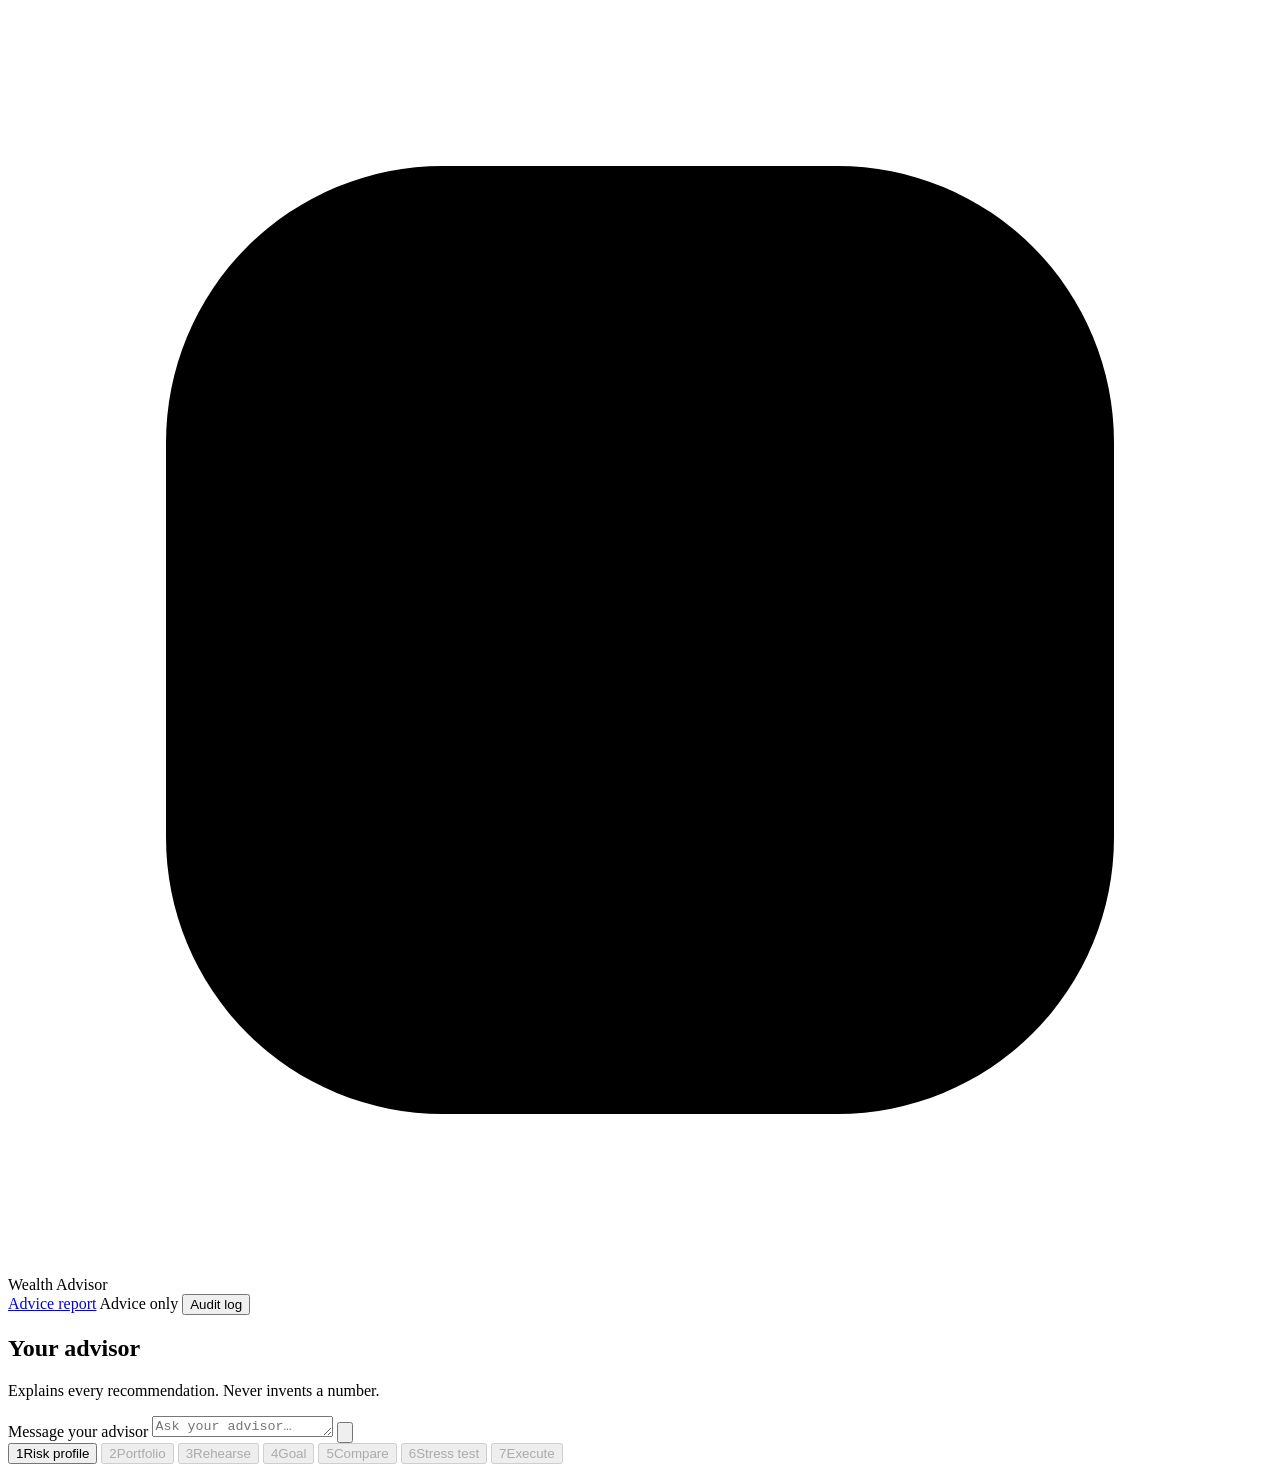
==== src/wealth_advisor/ui/static/index.html @ 315a6858 "Crash Rehearsal UI: full-screen replay of 2008 with the client's own portfolio, sell/buy-more, revea" ====
<!doctype html>
<html lang="en">
<head>
  <meta charset="utf-8">
  <meta name="viewport" content="width=device-width, initial-scale=1">
  <title>Wealth Advisor</title>
  <link rel="preconnect" href="https://fonts.googleapis.com">
  <link rel="preconnect" href="https://fonts.gstatic.com" crossorigin>
  <link href="https://fonts.googleapis.com/css2?family=Newsreader:ital,opsz,wght@0,6..72,400;0,6..72,500;1,6..72,400&family=Schibsted+Grotesk:wght@400;500;600;700&family=IBM+Plex+Mono:wght@400;600&family=Mrs+Saint+Delafield&display=swap" rel="stylesheet">
  <link rel="stylesheet" href="/static/styles.css">
  <link rel="icon" href="data:image/svg+xml,<svg xmlns='http://www.w3.org/2000/svg' viewBox='0 0 32 32'><rect x='4' y='4' width='24' height='24' rx='7' fill='%2317695A'/><path d='M10 20l5-5 3 3 5-6' stroke='white' stroke-width='2.5' fill='none' stroke-linecap='round' stroke-linejoin='round'/></svg>">
</head>
<body>
  <header class="topbar">
    <div class="brand">
      <svg viewBox="0 0 32 32" aria-hidden="true"><rect x="4" y="4" width="24" height="24" rx="7"/><path d="M10 20l5-5 3 3 5-6"/></svg>
      <span>Wealth Advisor</span>
    </div>
    <div class="topbar-meta">
      <a class="report-link" id="reportLink" href="/report" target="_blank" rel="noopener" aria-disabled="true">Advice report</a>
      <span class="tier" title="Permission tier: the advisor can explain and recommend, but cannot place orders.">Advice only</span>
      <button class="audit-pill" id="auditPill" type="button" aria-haspopup="dialog">
        <span class="dot" aria-hidden="true"></span><span id="auditText">Audit log</span>
      </button>
    </div>
  </header>

  <main class="workspace">
    <section class="advisor" aria-label="Conversation with your advisor">
      <div class="advisor-head">
        <h2>Your advisor</h2>
        <p>Explains every recommendation. Never invents a number.</p>
      </div>
      <ol class="thread" id="thread" aria-live="polite"></ol>
      <form class="composer" id="composer">
        <label class="sr-only" for="chatInput">Message your advisor</label>
        <textarea id="chatInput" rows="1" placeholder="Ask your advisor…"></textarea>
        <button type="submit" class="send" aria-label="Send message">
          <svg viewBox="0 0 24 24" aria-hidden="true"><path d="M4 12h14M13 6l6 6-6 6"/></svg>
        </button>
      </form>
    </section>

    <section class="file" aria-label="Client file">
      <nav class="steps" id="steps" aria-label="Advice steps">
        <button data-step="profile" class="active"><span class="n">1</span>Risk profile</button>
        <button data-step="portfolio" disabled><span class="n">2</span>Portfolio</button>
        <button data-step="rehearse" disabled><span class="n">3</span>Rehearse</button>
        <button data-step="goal" disabled><span class="n">4</span>Goal</button>
        <button data-step="compare" disabled><span class="n">5</span>Compare</button>
        <button data-step="stress" disabled><span class="n">6</span>Stress test</button>
        <button data-step="execute" disabled><span class="n">7</span>Execute</button>
      </nav>
      <div class="panel" id="panel"></div>
    </section>
  </main>

  <div class="popover" id="popover" role="dialog" aria-label="Where this number comes from" hidden></div>

  <aside class="drawer" id="drawer" role="dialog" aria-label="Audit log" aria-modal="true" hidden>
    <div class="drawer-head">
      <div>
        <h2>Audit log</h2>
        <p id="drawerStatus"></p>
      </div>
      <button class="icon-btn" id="drawerClose" aria-label="Close audit log">
        <svg viewBox="0 0 24 24" aria-hidden="true"><path d="M6 6l12 12M18 6L6 18"/></svg>
      </button>
    </div>
    <div class="anchors" id="anchors"></div>
    <ol class="chain" id="chain"></ol>
  </aside>
  <div class="scrim" id="scrim" hidden></div>

  <script type="module" src="/static/app.js"></script>
</body>
</html>
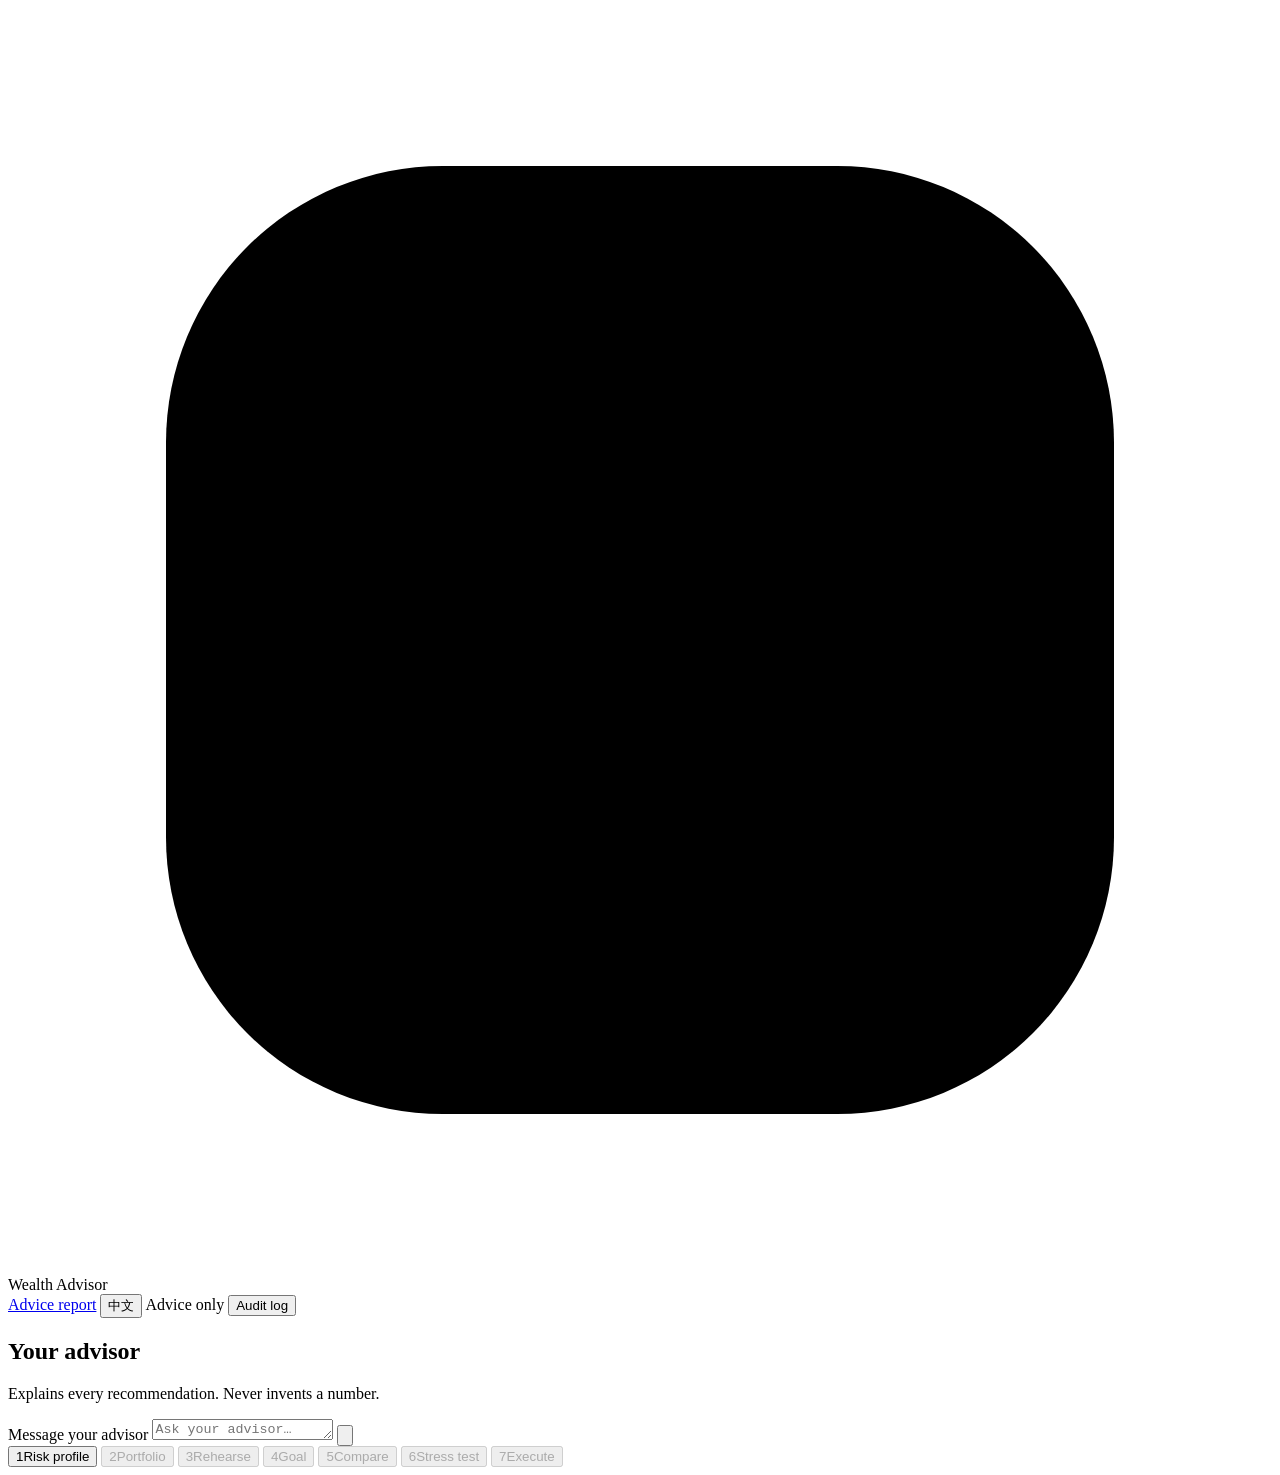
==== commit 681c8f63: "Bilingual UI (English / 简体中文): server labels and reason texts, front-end strings, 2008 headlines, da" ====
--- a/src/wealth_advisor/ui/static/index.html
+++ b/src/wealth_advisor/ui/static/index.html
@@ -14,13 +14,14 @@
   <header class="topbar">
     <div class="brand">
       <svg viewBox="0 0 32 32" aria-hidden="true"><rect x="4" y="4" width="24" height="24" rx="7"/><path d="M10 20l5-5 3 3 5-6"/></svg>
-      <span>Wealth Advisor</span>
+      <span data-i18n>Wealth Advisor</span>
     </div>
     <div class="topbar-meta">
-      <a class="report-link" id="reportLink" href="/report" target="_blank" rel="noopener" aria-disabled="true">Advice report</a>
-      <span class="tier" title="Permission tier: the advisor can explain and recommend, but cannot place orders.">Advice only</span>
+      <a class="report-link" id="reportLink" href="/report" target="_blank" rel="noopener" aria-disabled="true" data-i18n>Advice report</a>
+      <button class="lang-toggle" id="langToggle" type="button" aria-label="Language">中文</button>
+      <span class="tier" title="Permission tier: the advisor can explain and recommend, but cannot place orders." data-i18n>Advice only</span>
       <button class="audit-pill" id="auditPill" type="button" aria-haspopup="dialog">
-        <span class="dot" aria-hidden="true"></span><span id="auditText">Audit log</span>
+        <span class="dot" aria-hidden="true"></span><span id="auditText" data-i18n>Audit log</span>
       </button>
     </div>
   </header>
@@ -28,13 +29,13 @@
   <main class="workspace">
     <section class="advisor" aria-label="Conversation with your advisor">
       <div class="advisor-head">
-        <h2>Your advisor</h2>
-        <p>Explains every recommendation. Never invents a number.</p>
+        <h2 data-i18n>Your advisor</h2>
+        <p data-i18n>Explains every recommendation. Never invents a number.</p>
       </div>
       <ol class="thread" id="thread" aria-live="polite"></ol>
       <form class="composer" id="composer">
         <label class="sr-only" for="chatInput">Message your advisor</label>
-        <textarea id="chatInput" rows="1" placeholder="Ask your advisor…"></textarea>
+        <textarea id="chatInput" rows="1" placeholder="Ask your advisor…" data-i18n-placeholder></textarea>
         <button type="submit" class="send" aria-label="Send message">
           <svg viewBox="0 0 24 24" aria-hidden="true"><path d="M4 12h14M13 6l6 6-6 6"/></svg>
         </button>
@@ -43,13 +44,13 @@
 
     <section class="file" aria-label="Client file">
       <nav class="steps" id="steps" aria-label="Advice steps">
-        <button data-step="profile" class="active"><span class="n">1</span>Risk profile</button>
-        <button data-step="portfolio" disabled><span class="n">2</span>Portfolio</button>
-        <button data-step="rehearse" disabled><span class="n">3</span>Rehearse</button>
-        <button data-step="goal" disabled><span class="n">4</span>Goal</button>
-        <button data-step="compare" disabled><span class="n">5</span>Compare</button>
-        <button data-step="stress" disabled><span class="n">6</span>Stress test</button>
-        <button data-step="execute" disabled><span class="n">7</span>Execute</button>
+        <button data-step="profile" class="active"><span class="n">1</span><span data-i18n>Risk profile</span></button>
+        <button data-step="portfolio" disabled><span class="n">2</span><span data-i18n>Portfolio</span></button>
+        <button data-step="rehearse" disabled><span class="n">3</span><span data-i18n>Rehearse</span></button>
+        <button data-step="goal" disabled><span class="n">4</span><span data-i18n>Goal</span></button>
+        <button data-step="compare" disabled><span class="n">5</span><span data-i18n>Compare</span></button>
+        <button data-step="stress" disabled><span class="n">6</span><span data-i18n>Stress test</span></button>
+        <button data-step="execute" disabled><span class="n">7</span><span data-i18n>Execute</span></button>
       </nav>
       <div class="panel" id="panel"></div>
     </section>
@@ -60,7 +61,7 @@
   <aside class="drawer" id="drawer" role="dialog" aria-label="Audit log" aria-modal="true" hidden>
     <div class="drawer-head">
       <div>
-        <h2>Audit log</h2>
+        <h2 data-i18n>Audit log</h2>
         <p id="drawerStatus"></p>
       </div>
       <button class="icon-btn" id="drawerClose" aria-label="Close audit log">
@@ -72,6 +73,7 @@
   </aside>
   <div class="scrim" id="scrim" hidden></div>
 
+  <script src="/static/i18n.js"></script>
   <script type="module" src="/static/app.js"></script>
 </body>
 </html>
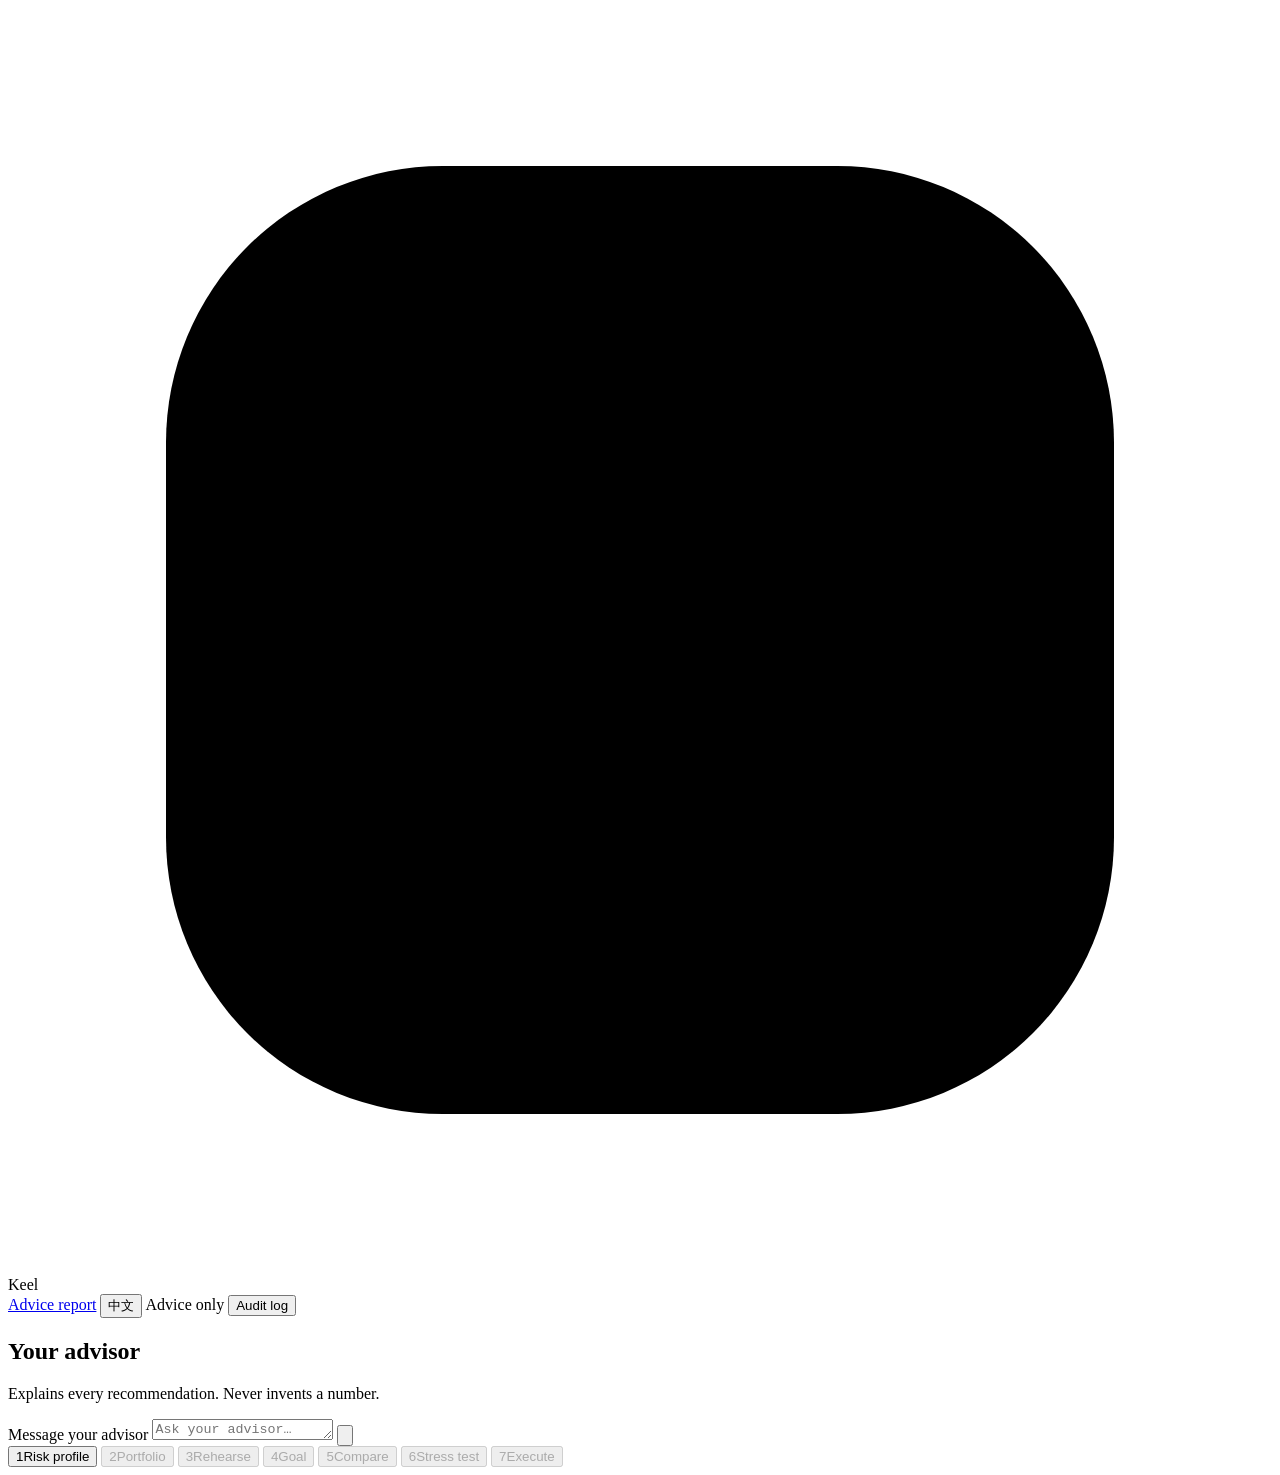
==== commit 86bee52c: "Rename the product to Keel (龙骨) Co-Authored-By: Claude Opus 5.5 (1M context) <noreply@anthropic.com>" ====
--- a/src/wealth_advisor/ui/static/index.html
+++ b/src/wealth_advisor/ui/static/index.html
@@ -3,7 +3,7 @@
 <head>
   <meta charset="utf-8">
   <meta name="viewport" content="width=device-width, initial-scale=1">
-  <title>Wealth Advisor</title>
+  <title>Keel</title>
   <link rel="preconnect" href="https://fonts.googleapis.com">
   <link rel="preconnect" href="https://fonts.gstatic.com" crossorigin>
   <link href="https://fonts.googleapis.com/css2?family=Newsreader:ital,opsz,wght@0,6..72,400;0,6..72,500;1,6..72,400&family=Schibsted+Grotesk:wght@400;500;600;700&family=IBM+Plex+Mono:wght@400;600&family=Mrs+Saint+Delafield&display=swap" rel="stylesheet">
@@ -14,7 +14,7 @@
   <header class="topbar">
     <div class="brand">
       <svg viewBox="0 0 32 32" aria-hidden="true"><rect x="4" y="4" width="24" height="24" rx="7"/><path d="M10 20l5-5 3 3 5-6"/></svg>
-      <span data-i18n>Wealth Advisor</span>
+      <span data-i18n>Keel</span>
     </div>
     <div class="topbar-meta">
       <a class="report-link" id="reportLink" href="/report" target="_blank" rel="noopener" aria-disabled="true" data-i18n>Advice report</a>
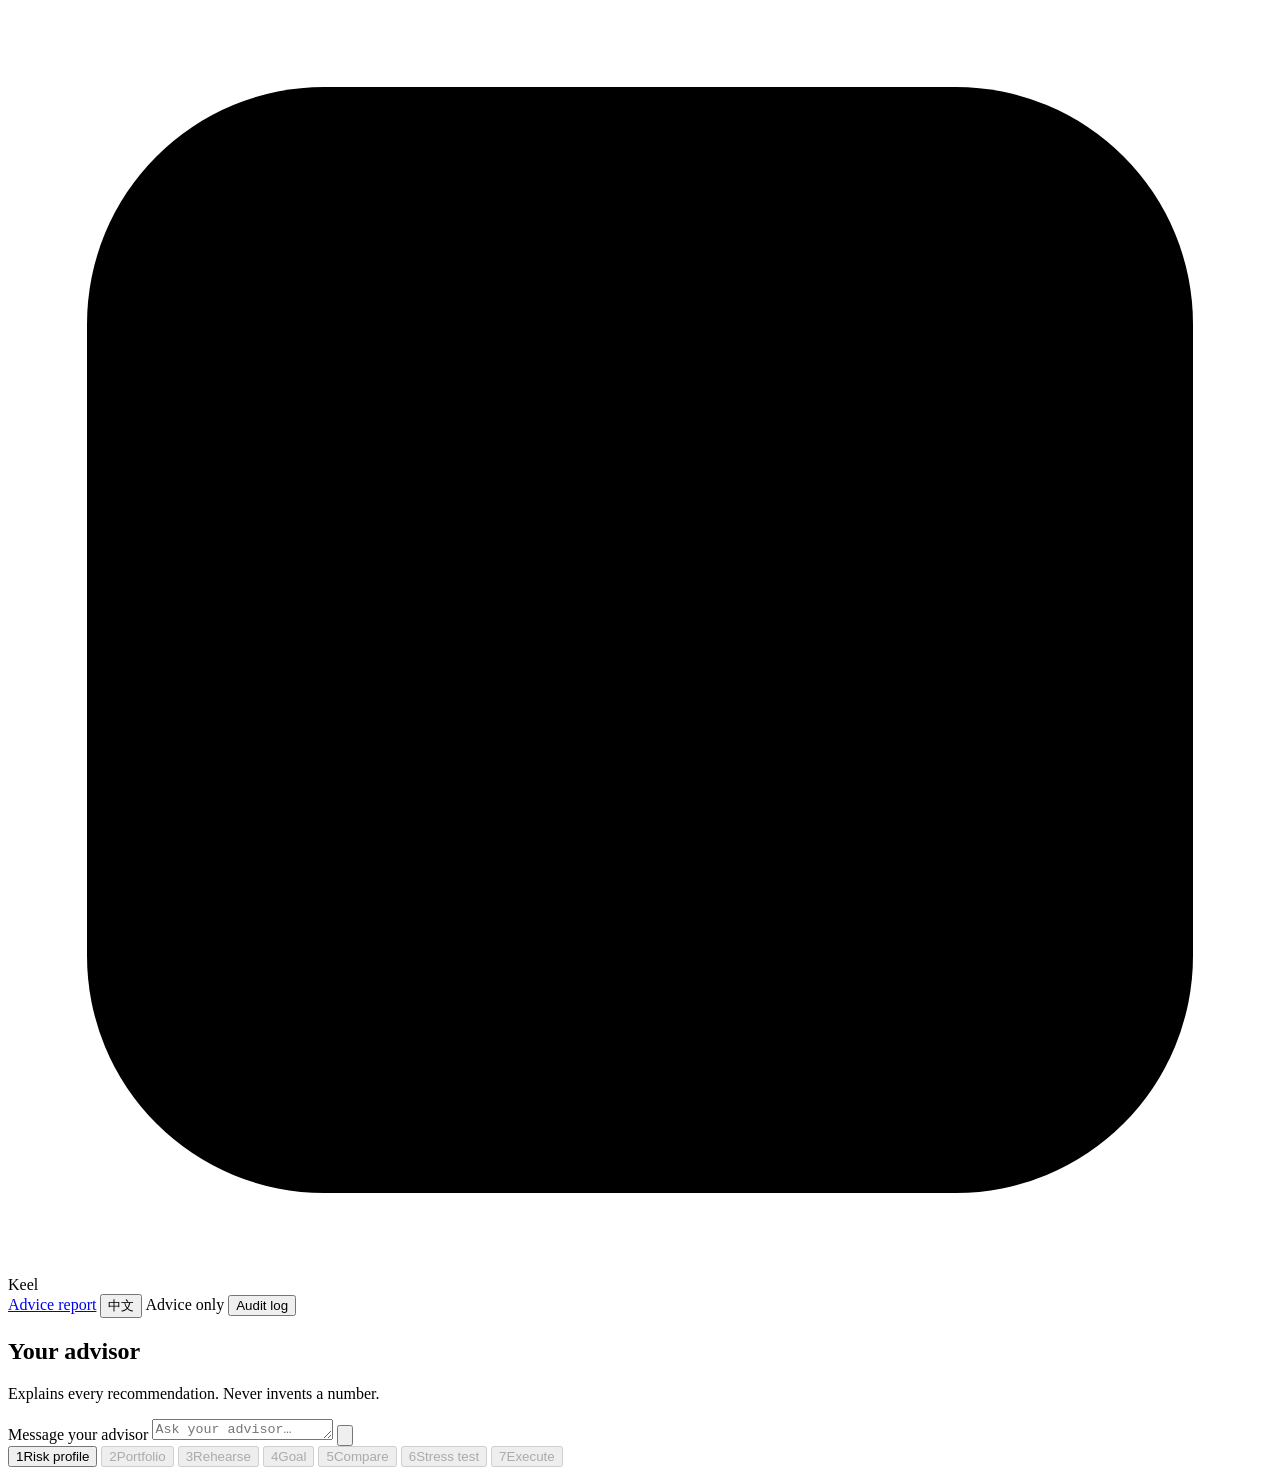
==== commit c289ad49: "Redesign the Keel UI: hull-and-waterline system, no AI-slop tells Inter with Noto Sans SC and Plex M" ====
--- a/src/wealth_advisor/ui/static/index.html
+++ b/src/wealth_advisor/ui/static/index.html
@@ -6,14 +6,14 @@
   <title>Keel</title>
   <link rel="preconnect" href="https://fonts.googleapis.com">
   <link rel="preconnect" href="https://fonts.gstatic.com" crossorigin>
-  <link href="https://fonts.googleapis.com/css2?family=Newsreader:ital,opsz,wght@0,6..72,400;0,6..72,500;1,6..72,400&family=Schibsted+Grotesk:wght@400;500;600;700&family=IBM+Plex+Mono:wght@400;600&family=Mrs+Saint+Delafield&display=swap" rel="stylesheet">
+  <link href="https://fonts.googleapis.com/css2?family=Inter:opsz,wght@14..32,400..600&family=Noto+Sans+SC:wght@400;500;600&family=IBM+Plex+Mono:wght@400&display=swap" rel="stylesheet">
   <link rel="stylesheet" href="/static/styles.css">
-  <link rel="icon" href="data:image/svg+xml,<svg xmlns='http://www.w3.org/2000/svg' viewBox='0 0 32 32'><rect x='4' y='4' width='24' height='24' rx='7' fill='%2317695A'/><path d='M10 20l5-5 3 3 5-6' stroke='white' stroke-width='2.5' fill='none' stroke-linecap='round' stroke-linejoin='round'/></svg>">
+  <link rel="icon" href="/static/favicon.svg" type="image/svg+xml">
 </head>
 <body>
   <header class="topbar">
     <div class="brand">
-      <svg viewBox="0 0 32 32" aria-hidden="true"><rect x="4" y="4" width="24" height="24" rx="7"/><path d="M10 20l5-5 3 3 5-6"/></svg>
+      <svg viewBox="0 0 32 32" aria-hidden="true"><rect x="2" y="2" width="28" height="28" rx="6"/><path d="M8 13h16M16 13v11M12.5 24h7"/></svg>
       <span data-i18n>Keel</span>
     </div>
     <div class="topbar-meta">
@@ -21,7 +21,7 @@
       <button class="lang-toggle" id="langToggle" type="button" aria-label="Language">中文</button>
       <span class="tier" title="Permission tier: the advisor can explain and recommend, but cannot place orders." data-i18n>Advice only</span>
       <button class="audit-pill" id="auditPill" type="button" aria-haspopup="dialog">
-        <span class="dot" aria-hidden="true"></span><span id="auditText" data-i18n>Audit log</span>
+        <span id="auditText" data-i18n>Audit log</span>
       </button>
     </div>
   </header>
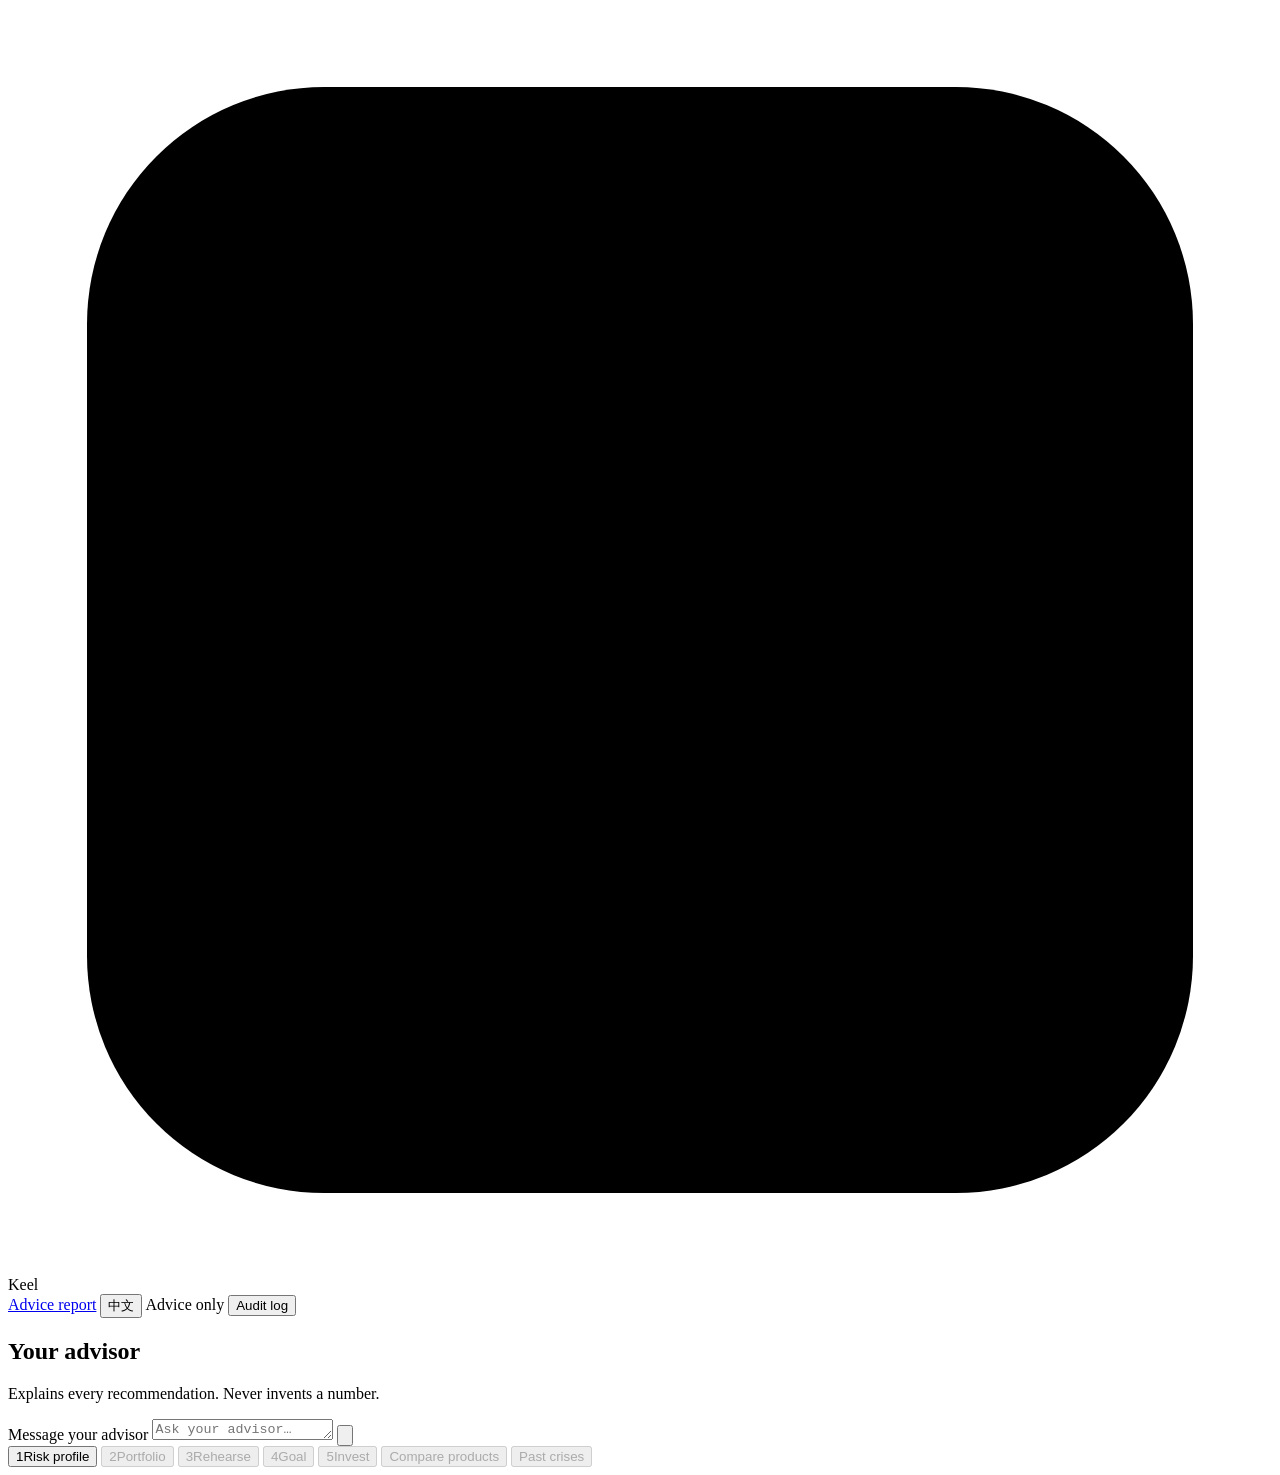
==== commit 77efd078: "Make Keel simpler to use One main path of five steps (profile, portfolio, rehearse, goal, invest) wi" ====
--- a/src/wealth_advisor/ui/static/index.html
+++ b/src/wealth_advisor/ui/static/index.html
@@ -48,9 +48,10 @@
         <button data-step="portfolio" disabled><span class="n">2</span><span data-i18n>Portfolio</span></button>
         <button data-step="rehearse" disabled><span class="n">3</span><span data-i18n>Rehearse</span></button>
         <button data-step="goal" disabled><span class="n">4</span><span data-i18n>Goal</span></button>
-        <button data-step="compare" disabled><span class="n">5</span><span data-i18n>Compare</span></button>
-        <button data-step="stress" disabled><span class="n">6</span><span data-i18n>Stress test</span></button>
-        <button data-step="execute" disabled><span class="n">7</span><span data-i18n>Execute</span></button>
+        <button data-step="execute" disabled><span class="n">5</span><span data-i18n>Invest</span></button>
+        <span class="steps-sep" aria-hidden="true"></span>
+        <button data-step="compare" class="tool" disabled><span data-i18n>Compare products</span></button>
+        <button data-step="stress" class="tool" disabled><span data-i18n>Past crises</span></button>
       </nav>
       <div class="panel" id="panel"></div>
     </section>
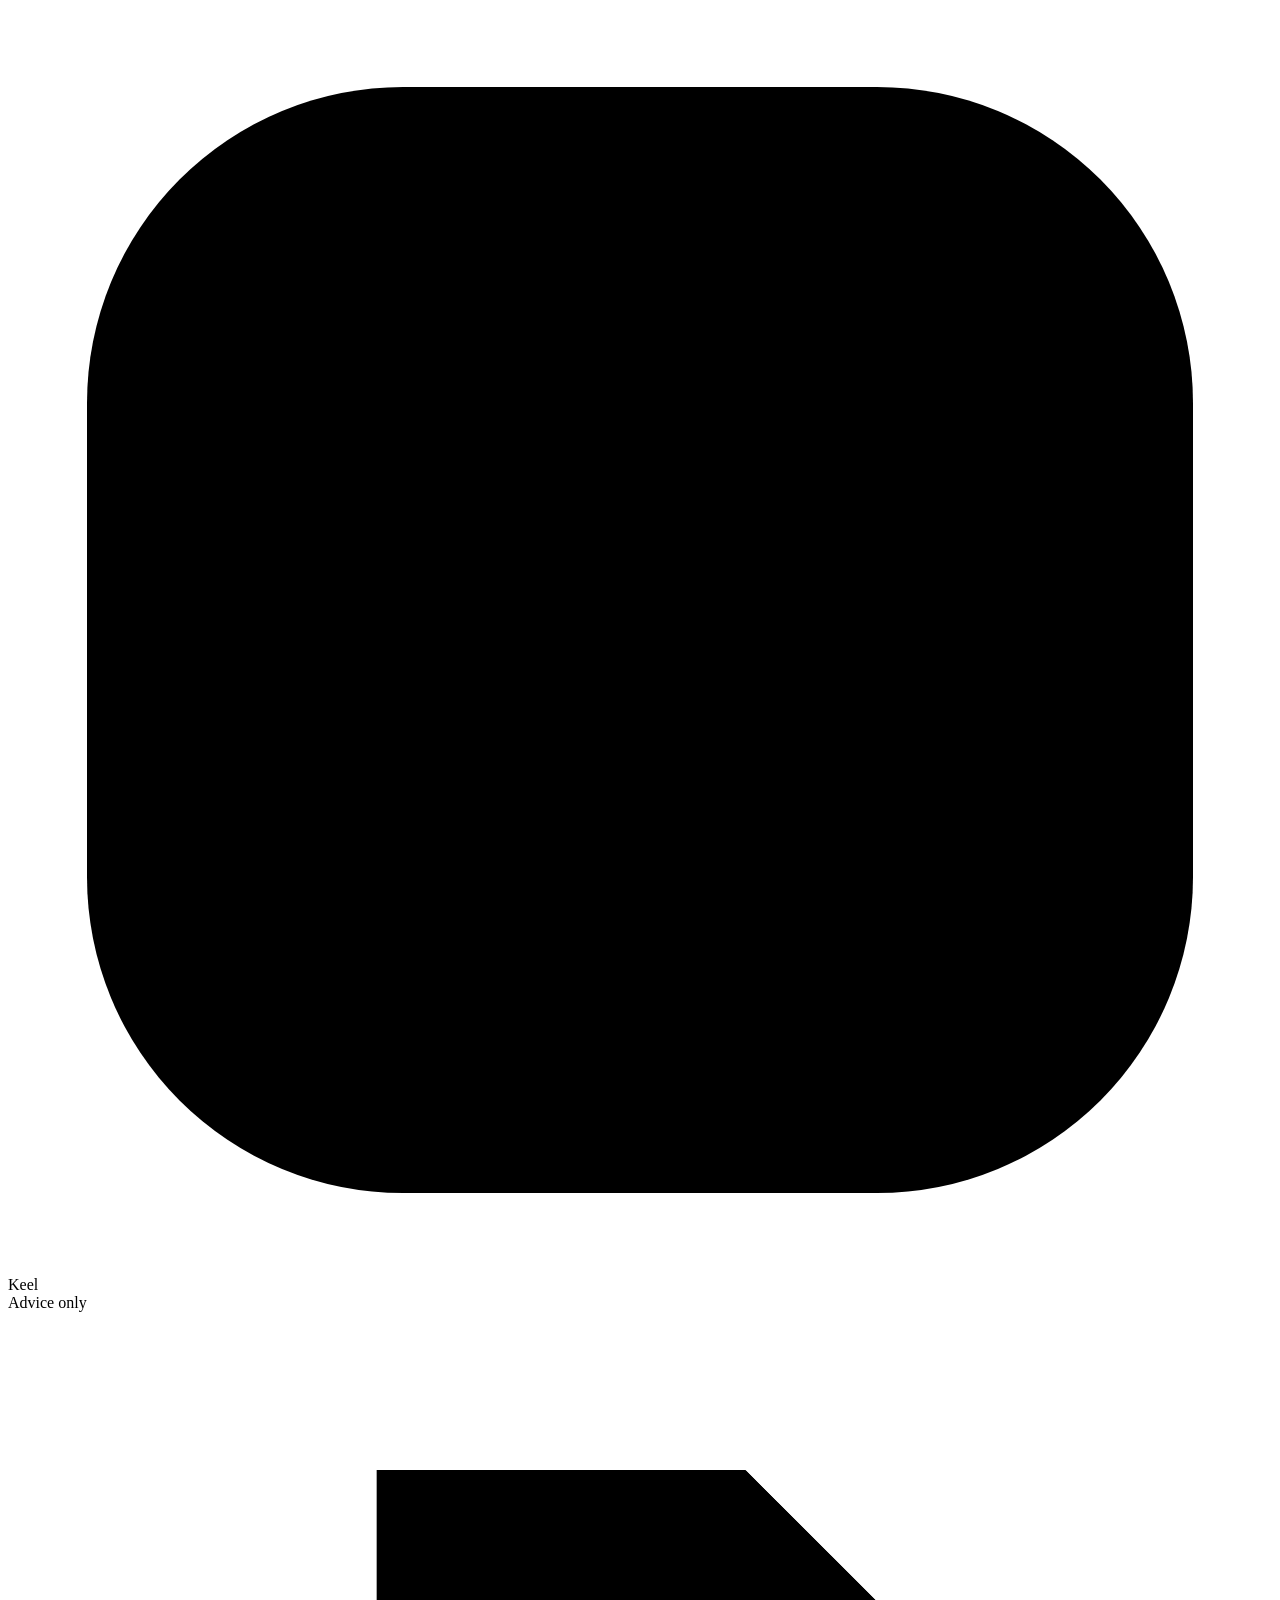
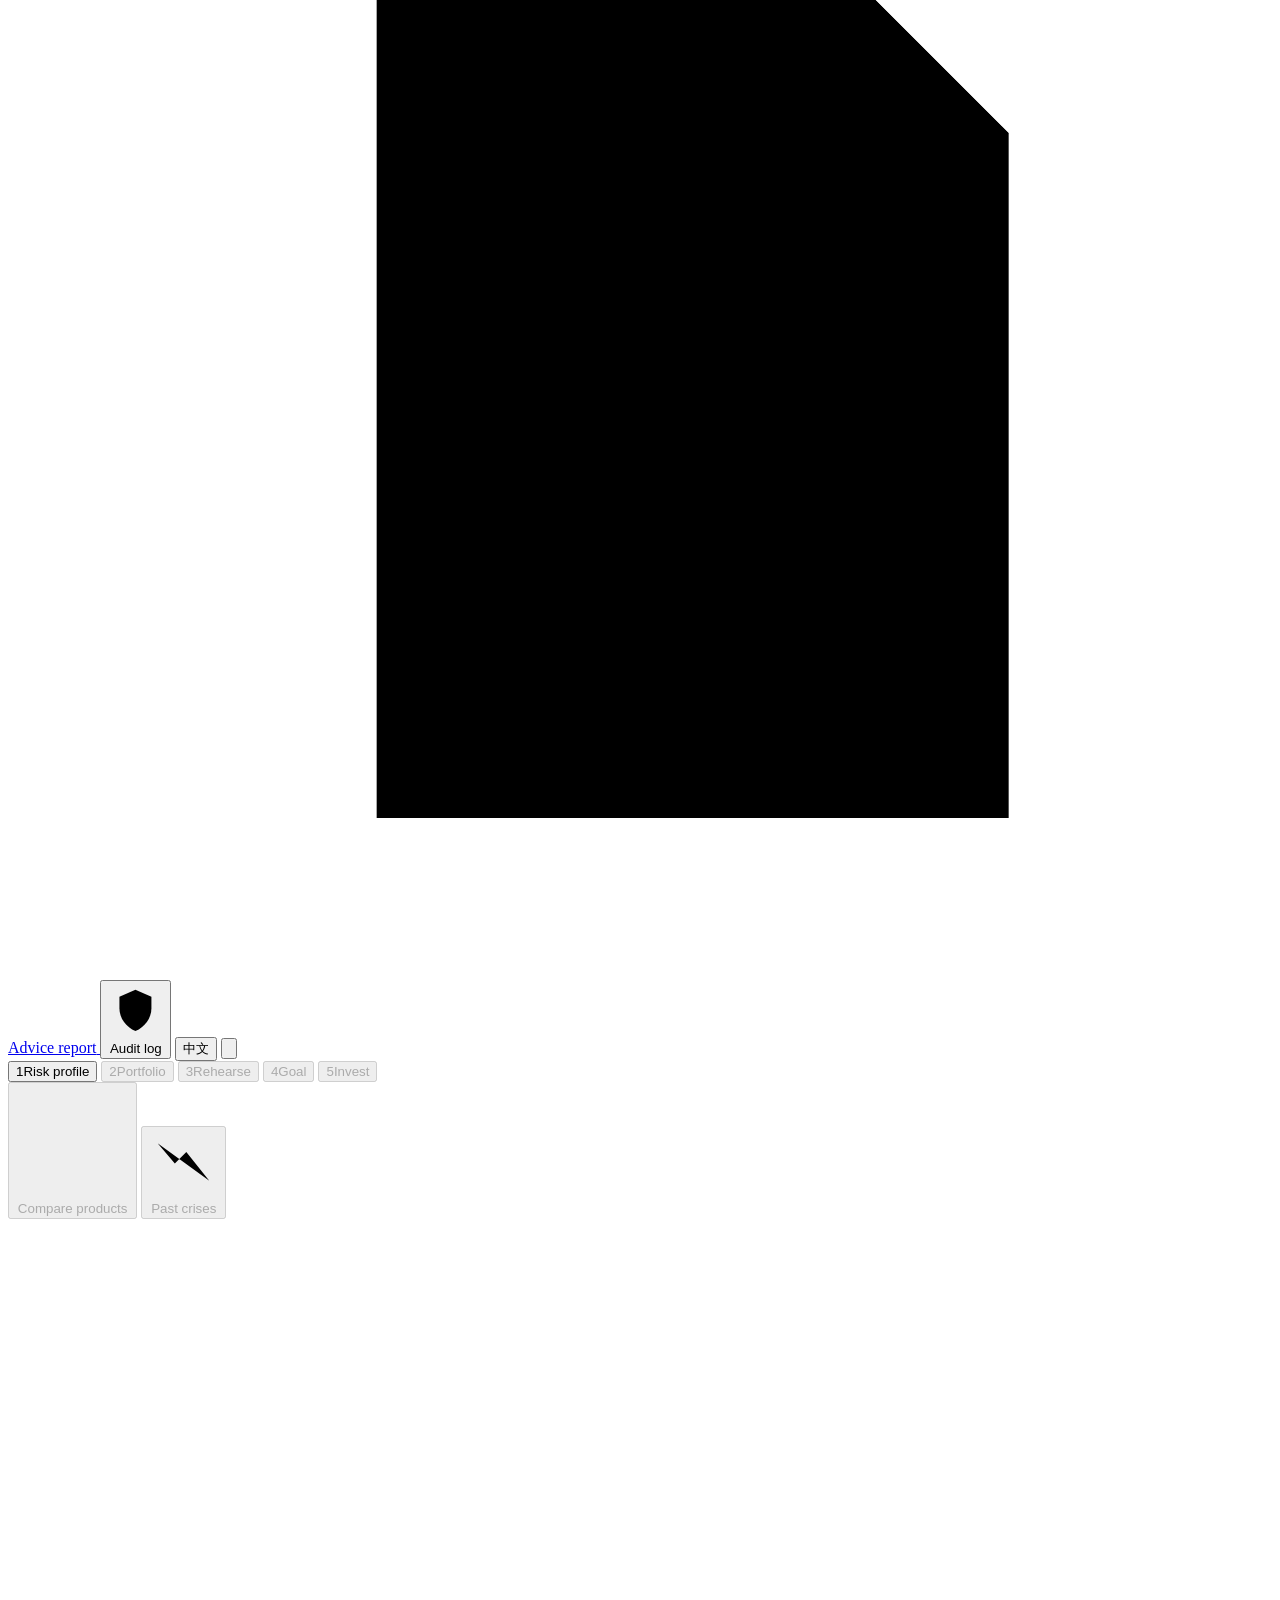
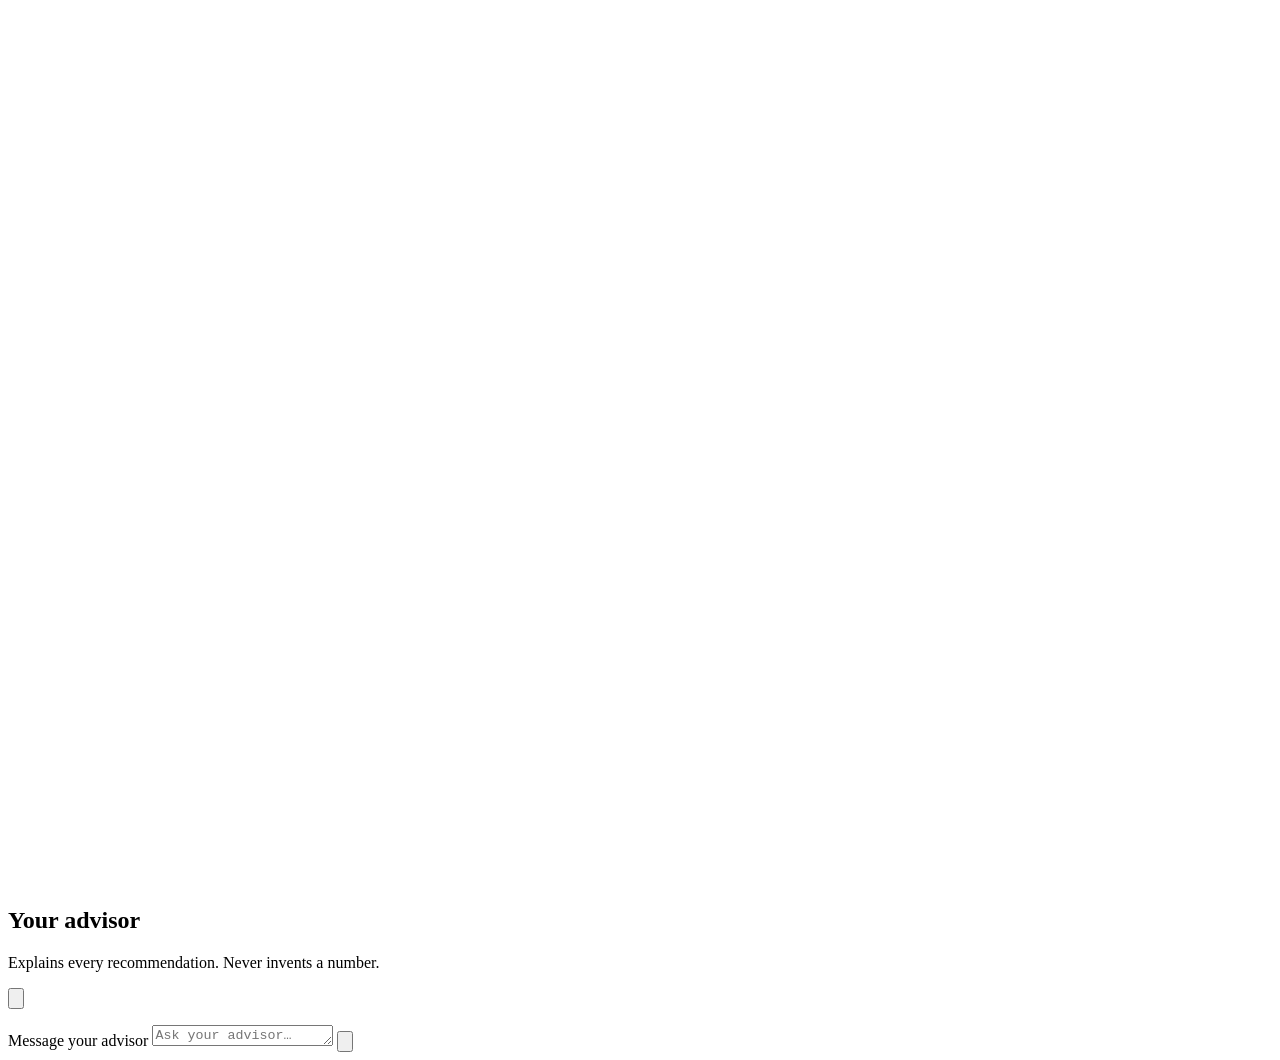
==== commit 1c1ba3ed: "Banking-app UI: cards, portfolio hero, asset ring, list rows, messenger chat Grey canvas with white " ====
--- a/src/wealth_advisor/ui/static/index.html
+++ b/src/wealth_advisor/ui/static/index.html
@@ -2,60 +2,86 @@
 <html lang="en">
 <head>
   <meta charset="utf-8">
-  <meta name="viewport" content="width=device-width, initial-scale=1">
+  <meta name="viewport" content="width=device-width, initial-scale=1, viewport-fit=cover">
+  <meta name="theme-color" content="#ffffff">
   <title>Keel</title>
   <link rel="preconnect" href="https://fonts.googleapis.com">
   <link rel="preconnect" href="https://fonts.gstatic.com" crossorigin>
-  <link href="https://fonts.googleapis.com/css2?family=Inter:opsz,wght@14..32,400..600&family=Noto+Sans+SC:wght@400;500;600&family=IBM+Plex+Mono:wght@400&display=swap" rel="stylesheet">
+  <link href="https://fonts.googleapis.com/css2?family=Inter:opsz,wght@14..32,400..700&family=Noto+Sans+SC:wght@400;500;600;700&family=IBM+Plex+Mono:wght@400&display=swap" rel="stylesheet">
   <link rel="stylesheet" href="/static/styles.css">
   <link rel="icon" href="/static/favicon.svg" type="image/svg+xml">
 </head>
 <body>
   <header class="topbar">
     <div class="brand">
-      <svg viewBox="0 0 32 32" aria-hidden="true"><rect x="2" y="2" width="28" height="28" rx="6"/><path d="M8 13h16M16 13v11M12.5 24h7"/></svg>
+      <svg viewBox="0 0 32 32" aria-hidden="true"><rect x="2" y="2" width="28" height="28" rx="8"/><path d="M8 13h16M16 13v11M12.5 24h7"/></svg>
       <span data-i18n>Keel</span>
     </div>
     <div class="topbar-meta">
-      <a class="report-link" id="reportLink" href="/report" target="_blank" rel="noopener" aria-disabled="true" data-i18n>Advice report</a>
-      <button class="lang-toggle" id="langToggle" type="button" aria-label="Language">中文</button>
       <span class="tier" title="Permission tier: the advisor can explain and recommend, but cannot place orders." data-i18n>Advice only</span>
-      <button class="audit-pill" id="auditPill" type="button" aria-haspopup="dialog">
-        <span id="auditText" data-i18n>Audit log</span>
+      <a class="tb-btn report-link" id="reportLink" href="/report" target="_blank" rel="noopener" aria-disabled="true">
+        <svg viewBox="0 0 24 24" aria-hidden="true"><path d="M7 3h7l5 5v13H7z"/><path d="M14 3v5h5M10 13h6M10 17h6"/></svg>
+        <span class="tb-label" data-i18n>Advice report</span>
+      </a>
+      <button class="tb-btn audit-pill" id="auditPill" type="button" aria-haspopup="dialog">
+        <svg viewBox="0 0 24 24" aria-hidden="true"><path d="M12 3l7 3v5c0 4.5-3 8.3-7 10-4-1.7-7-5.5-7-10V6z"/><path d="M9 12l2 2 4-4"/></svg>
+        <span class="tb-label" id="auditText" data-i18n>Audit log</span>
+      </button>
+      <button class="tb-btn lang-toggle" id="langToggle" type="button" aria-label="Language">中文</button>
+      <button class="tb-btn chat-btn" id="chatBtn" type="button" aria-controls="advisor" aria-expanded="false" aria-label="Open chat with your advisor">
+        <svg viewBox="0 0 24 24" aria-hidden="true"><path d="M4 5h16v11H9l-5 4z"/></svg>
+        <b class="badge" id="chatBadge" hidden></b>
       </button>
     </div>
   </header>
 
   <main class="workspace">
-    <section class="advisor" aria-label="Conversation with your advisor">
+    <section class="file" aria-label="Client file">
+      <nav class="steps" id="steps" aria-label="Advice steps">
+        <div class="steps-main">
+          <button data-step="profile" class="active"><span class="n">1</span><span class="lbl" data-i18n>Risk profile</span></button>
+          <button data-step="portfolio" disabled><span class="n">2</span><span class="lbl" data-i18n>Portfolio</span></button>
+          <button data-step="rehearse" disabled><span class="n">3</span><span class="lbl" data-i18n>Rehearse</span></button>
+          <button data-step="goal" disabled><span class="n">4</span><span class="lbl" data-i18n>Goal</span></button>
+          <button data-step="execute" disabled><span class="n">5</span><span class="lbl" data-i18n>Invest</span></button>
+        </div>
+        <div class="steps-tools">
+          <button data-step="compare" class="tool" disabled>
+            <svg viewBox="0 0 24 24" aria-hidden="true"><path d="M4 7h16M4 12h10M4 17h6"/></svg>
+            <span data-i18n>Compare products</span>
+          </button>
+          <button data-step="stress" class="tool" disabled>
+            <svg viewBox="0 0 24 24" aria-hidden="true"><path d="M3 5l6 7 4-4 8 10"/></svg>
+            <span data-i18n>Past crises</span>
+          </button>
+        </div>
+      </nav>
+      <div class="panel" id="panel"></div>
+    </section>
+
+    <section class="advisor" id="advisor" aria-label="Conversation with your advisor">
       <div class="advisor-head">
-        <h2 data-i18n>Your advisor</h2>
-        <p data-i18n>Explains every recommendation. Never invents a number.</p>
+        <span class="avatar" aria-hidden="true"><svg viewBox="0 0 32 32"><path d="M8 13h16M16 13v11M12.5 24h7"/></svg></span>
+        <div class="advisor-title">
+          <h2 data-i18n>Your advisor</h2>
+          <p data-i18n>Explains every recommendation. Never invents a number.</p>
+        </div>
+        <button class="icon-btn advisor-close" id="advisorClose" type="button" aria-label="Close chat">
+          <svg viewBox="0 0 24 24" aria-hidden="true"><path d="M6 6l12 12M18 6L6 18"/></svg>
+        </button>
       </div>
       <ol class="thread" id="thread" aria-live="polite"></ol>
       <form class="composer" id="composer">
         <label class="sr-only" for="chatInput">Message your advisor</label>
         <textarea id="chatInput" rows="1" placeholder="Ask your advisor…" data-i18n-placeholder></textarea>
         <button type="submit" class="send" aria-label="Send message">
-          <svg viewBox="0 0 24 24" aria-hidden="true"><path d="M4 12h14M13 6l6 6-6 6"/></svg>
+          <svg viewBox="0 0 24 24" aria-hidden="true"><path d="M5 12h13M13 6l6 6-6 6"/></svg>
         </button>
       </form>
     </section>
+  </main>
 
-    <section class="file" aria-label="Client file">
-      <nav class="steps" id="steps" aria-label="Advice steps">
-        <button data-step="profile" class="active"><span class="n">1</span><span data-i18n>Risk profile</span></button>
-        <button data-step="portfolio" disabled><span class="n">2</span><span data-i18n>Portfolio</span></button>
-        <button data-step="rehearse" disabled><span class="n">3</span><span data-i18n>Rehearse</span></button>
-        <button data-step="goal" disabled><span class="n">4</span><span data-i18n>Goal</span></button>
-        <button data-step="execute" disabled><span class="n">5</span><span data-i18n>Invest</span></button>
-        <span class="steps-sep" aria-hidden="true"></span>
-        <button data-step="compare" class="tool" disabled><span data-i18n>Compare products</span></button>
-        <button data-step="stress" class="tool" disabled><span data-i18n>Past crises</span></button>
-      </nav>
-      <div class="panel" id="panel"></div>
-    </section>
-  </main>
+  <button class="toast" id="toast" type="button" hidden></button>
 
   <div class="popover" id="popover" role="dialog" aria-label="Where this number comes from" hidden></div>
 
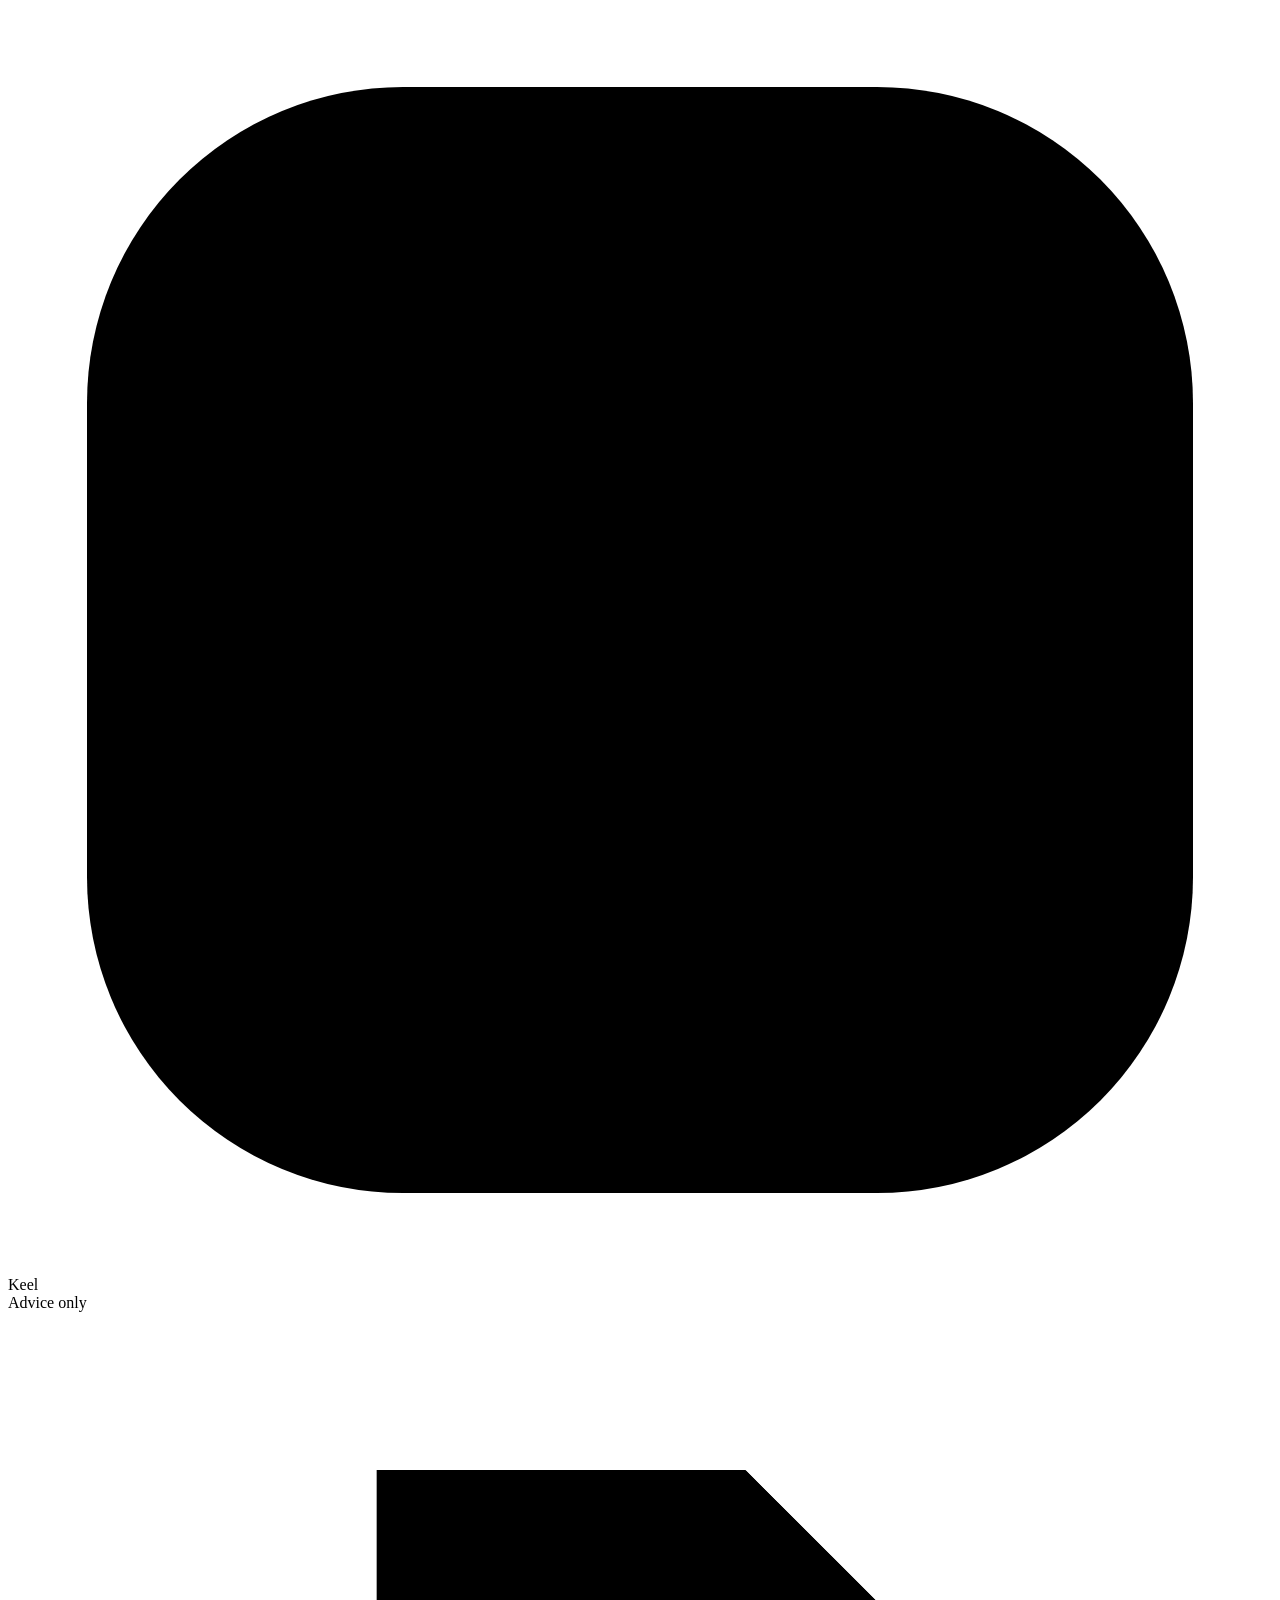
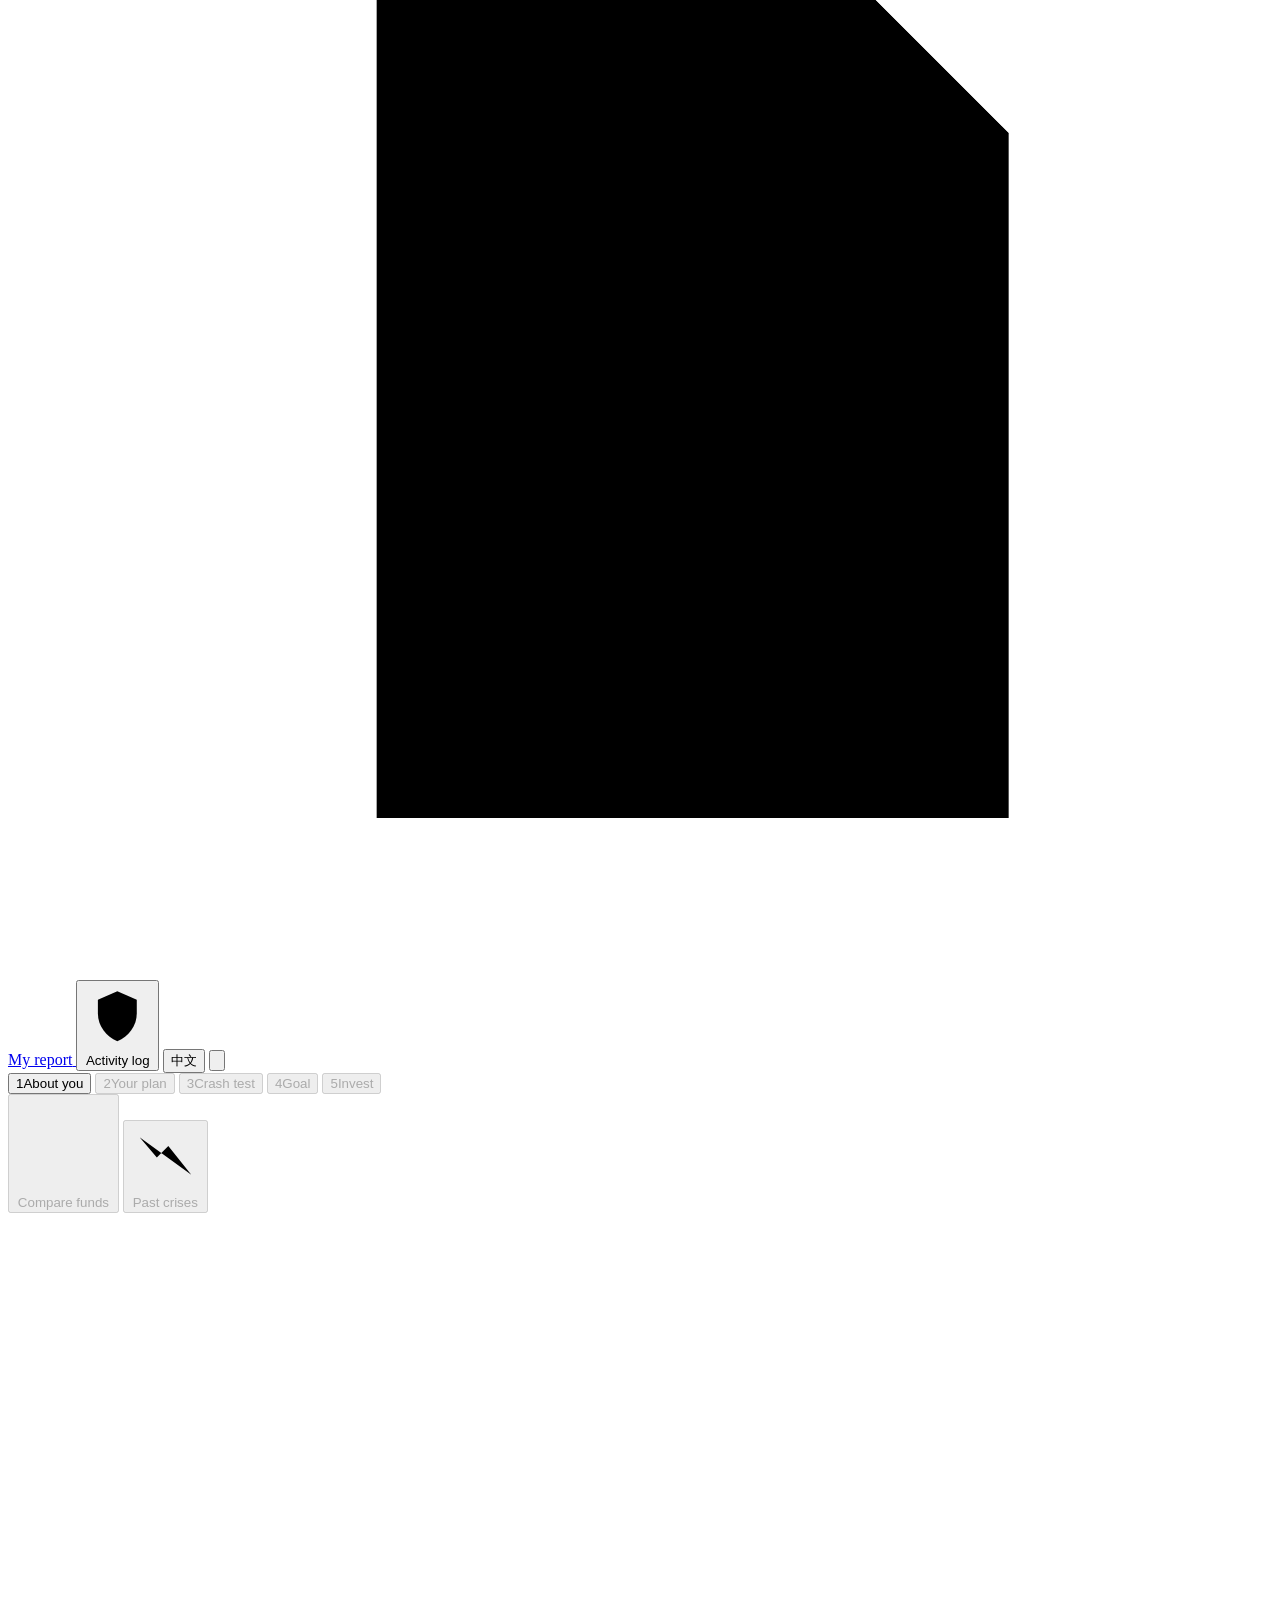
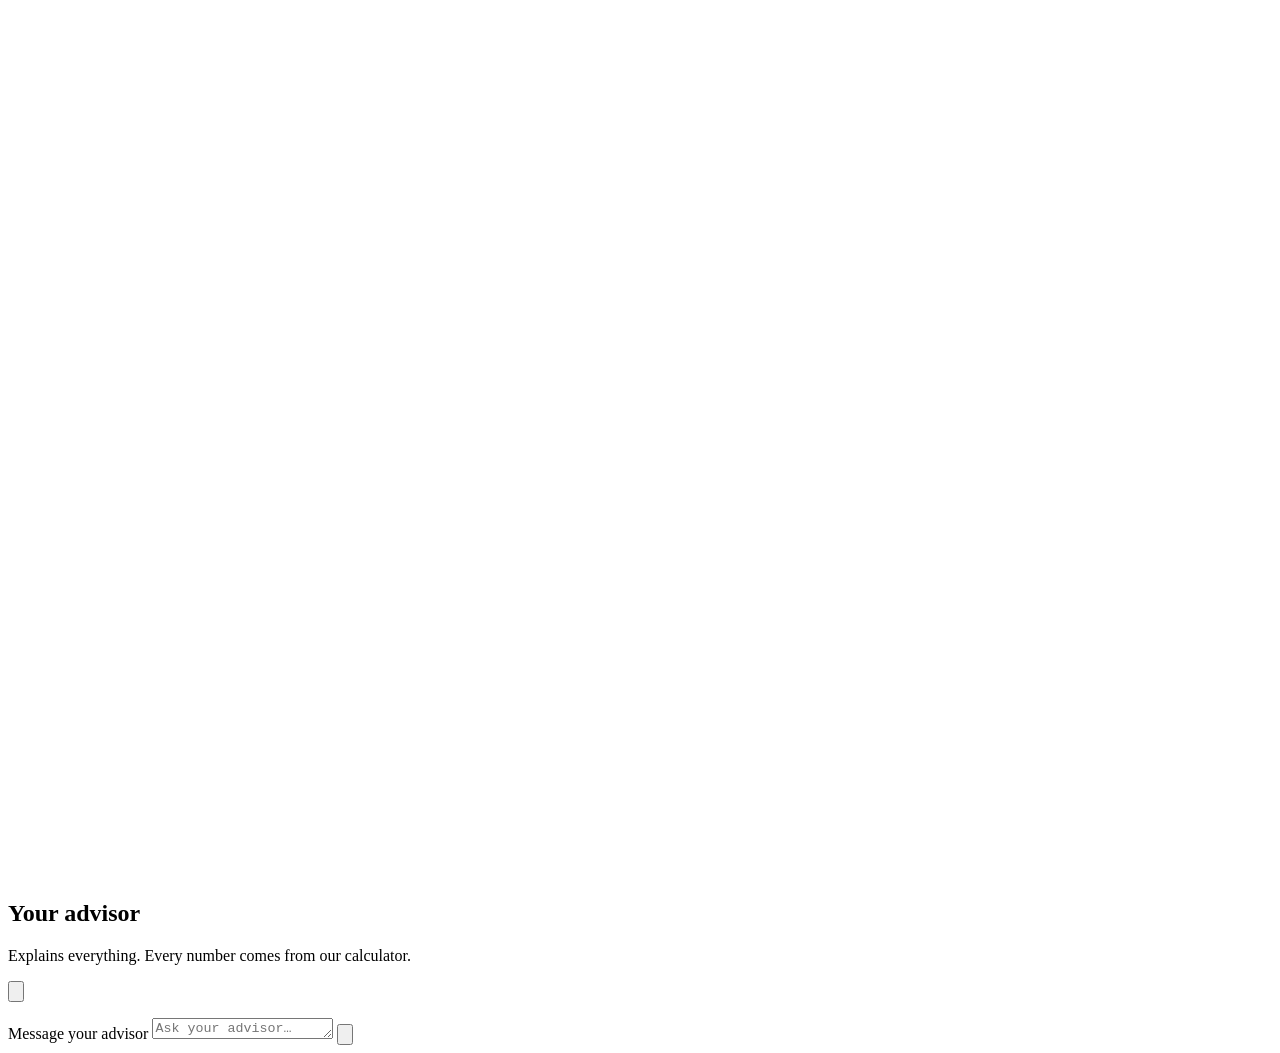
==== commit dc18c0c0: "Plain language everywhere, no small text Every client-facing string rewritten in plain words: risk l" ====
--- a/src/wealth_advisor/ui/static/index.html
+++ b/src/wealth_advisor/ui/static/index.html
@@ -18,14 +18,14 @@
       <span data-i18n>Keel</span>
     </div>
     <div class="topbar-meta">
-      <span class="tier" title="Permission tier: the advisor can explain and recommend, but cannot place orders." data-i18n>Advice only</span>
+      <span class="tier" title="The advisor can explain and suggest, but cannot buy or sell anything." data-i18n>Advice only</span>
       <a class="tb-btn report-link" id="reportLink" href="/report" target="_blank" rel="noopener" aria-disabled="true">
         <svg viewBox="0 0 24 24" aria-hidden="true"><path d="M7 3h7l5 5v13H7z"/><path d="M14 3v5h5M10 13h6M10 17h6"/></svg>
-        <span class="tb-label" data-i18n>Advice report</span>
+        <span class="tb-label" data-i18n>My report</span>
       </a>
       <button class="tb-btn audit-pill" id="auditPill" type="button" aria-haspopup="dialog">
         <svg viewBox="0 0 24 24" aria-hidden="true"><path d="M12 3l7 3v5c0 4.5-3 8.3-7 10-4-1.7-7-5.5-7-10V6z"/><path d="M9 12l2 2 4-4"/></svg>
-        <span class="tb-label" id="auditText" data-i18n>Audit log</span>
+        <span class="tb-label" id="auditText" data-i18n>Activity log</span>
       </button>
       <button class="tb-btn lang-toggle" id="langToggle" type="button" aria-label="Language">中文</button>
       <button class="tb-btn chat-btn" id="chatBtn" type="button" aria-controls="advisor" aria-expanded="false" aria-label="Open chat with your advisor">
@@ -39,16 +39,16 @@
     <section class="file" aria-label="Client file">
       <nav class="steps" id="steps" aria-label="Advice steps">
         <div class="steps-main">
-          <button data-step="profile" class="active"><span class="n">1</span><span class="lbl" data-i18n>Risk profile</span></button>
-          <button data-step="portfolio" disabled><span class="n">2</span><span class="lbl" data-i18n>Portfolio</span></button>
-          <button data-step="rehearse" disabled><span class="n">3</span><span class="lbl" data-i18n>Rehearse</span></button>
+          <button data-step="profile" class="active"><span class="n">1</span><span class="lbl" data-i18n>About you</span></button>
+          <button data-step="portfolio" disabled><span class="n">2</span><span class="lbl" data-i18n>Your plan</span></button>
+          <button data-step="rehearse" disabled><span class="n">3</span><span class="lbl" data-i18n>Crash test</span></button>
           <button data-step="goal" disabled><span class="n">4</span><span class="lbl" data-i18n>Goal</span></button>
           <button data-step="execute" disabled><span class="n">5</span><span class="lbl" data-i18n>Invest</span></button>
         </div>
         <div class="steps-tools">
           <button data-step="compare" class="tool" disabled>
             <svg viewBox="0 0 24 24" aria-hidden="true"><path d="M4 7h16M4 12h10M4 17h6"/></svg>
-            <span data-i18n>Compare products</span>
+            <span data-i18n>Compare funds</span>
           </button>
           <button data-step="stress" class="tool" disabled>
             <svg viewBox="0 0 24 24" aria-hidden="true"><path d="M3 5l6 7 4-4 8 10"/></svg>
@@ -64,7 +64,7 @@
         <span class="avatar" aria-hidden="true"><svg viewBox="0 0 32 32"><path d="M8 13h16M16 13v11M12.5 24h7"/></svg></span>
         <div class="advisor-title">
           <h2 data-i18n>Your advisor</h2>
-          <p data-i18n>Explains every recommendation. Never invents a number.</p>
+          <p data-i18n>Explains everything. Every number comes from our calculator.</p>
         </div>
         <button class="icon-btn advisor-close" id="advisorClose" type="button" aria-label="Close chat">
           <svg viewBox="0 0 24 24" aria-hidden="true"><path d="M6 6l12 12M18 6L6 18"/></svg>
@@ -88,7 +88,7 @@
   <aside class="drawer" id="drawer" role="dialog" aria-label="Audit log" aria-modal="true" hidden>
     <div class="drawer-head">
       <div>
-        <h2 data-i18n>Audit log</h2>
+        <h2 data-i18n>Activity log</h2>
         <p id="drawerStatus"></p>
       </div>
       <button class="icon-btn" id="drawerClose" aria-label="Close audit log">
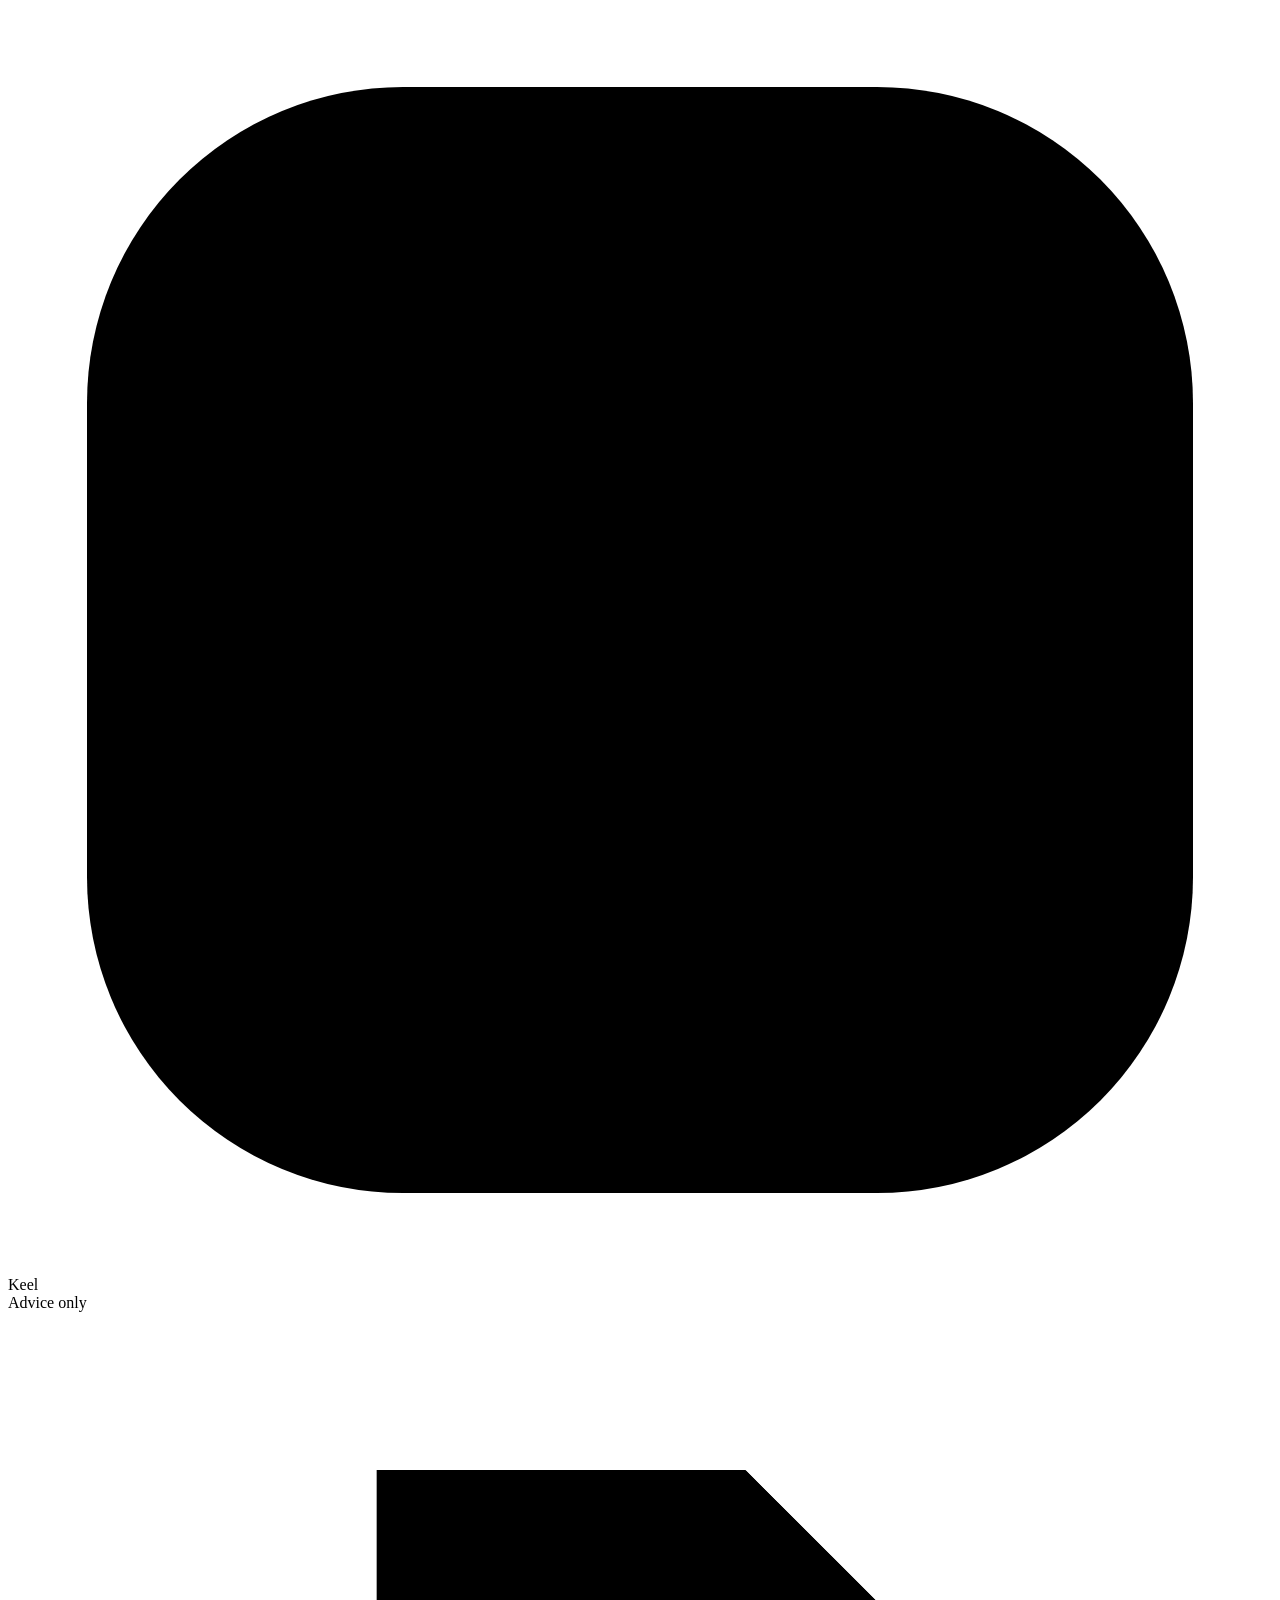
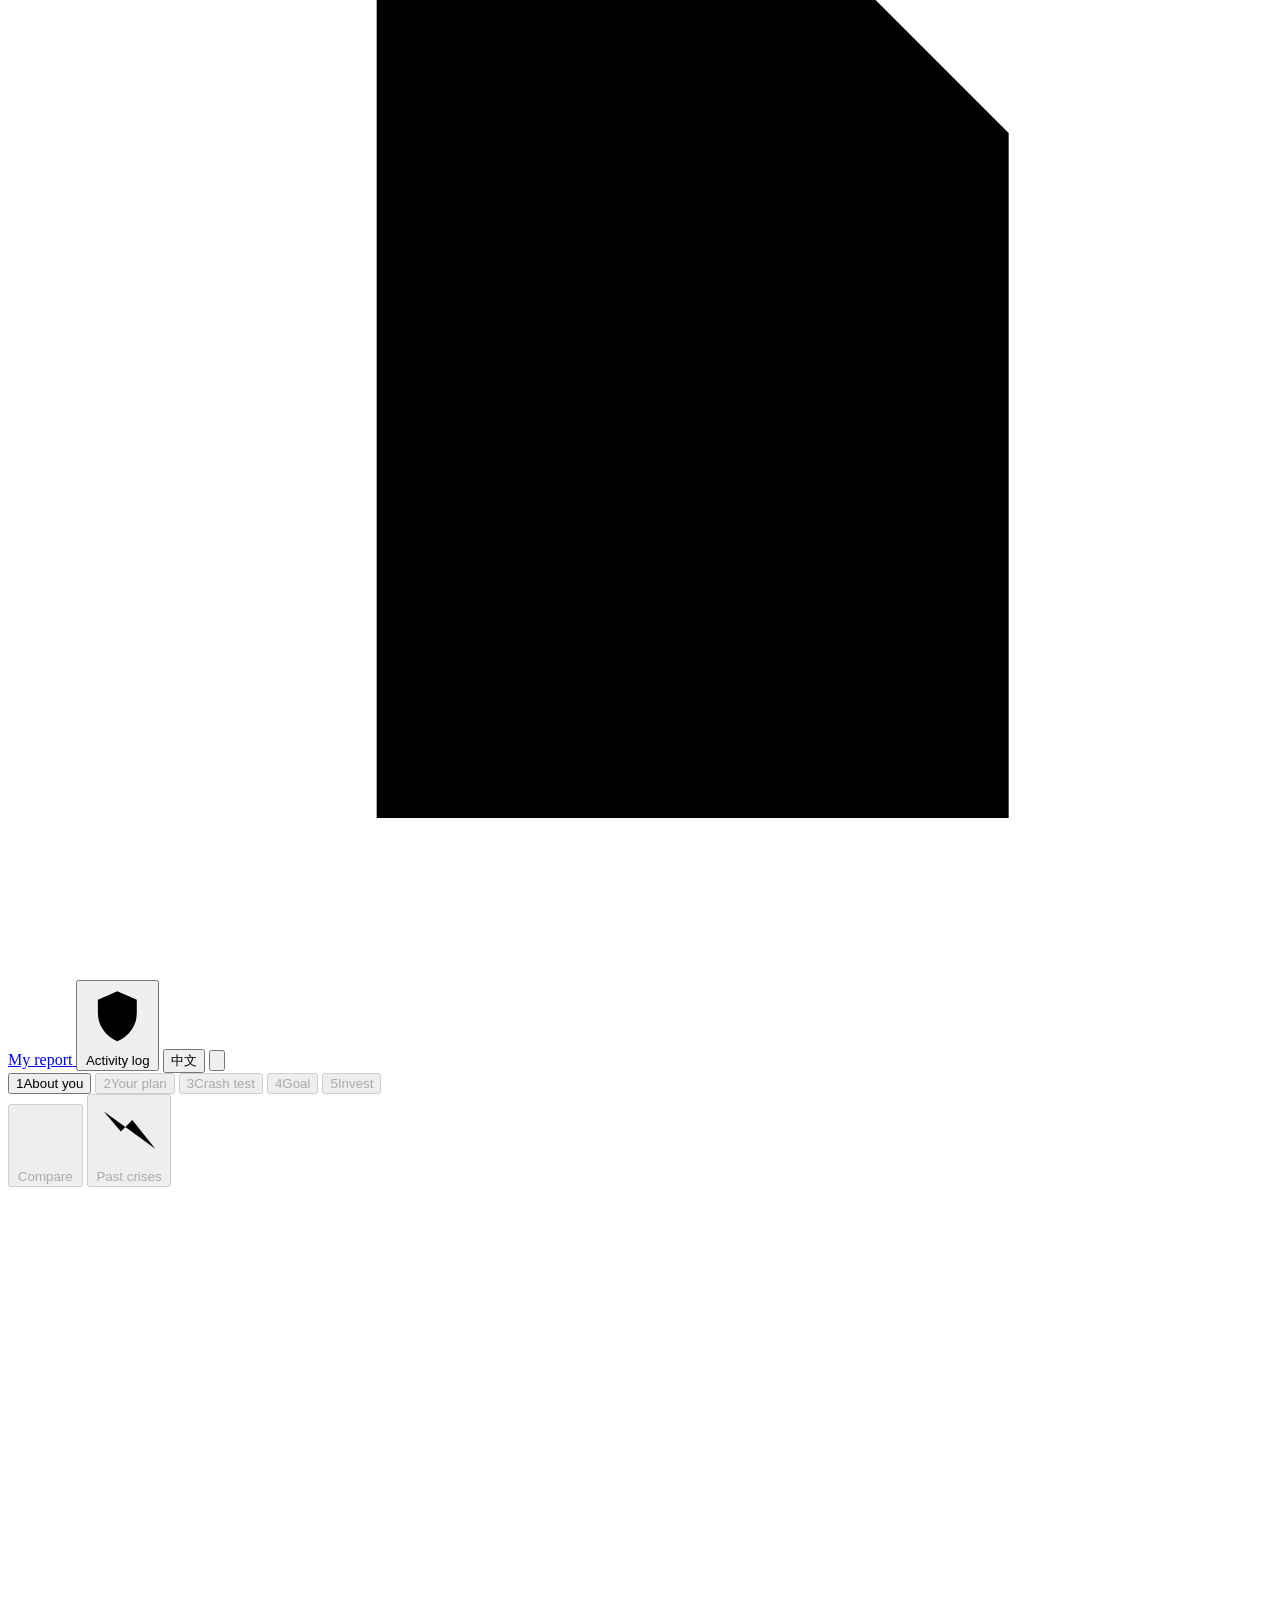
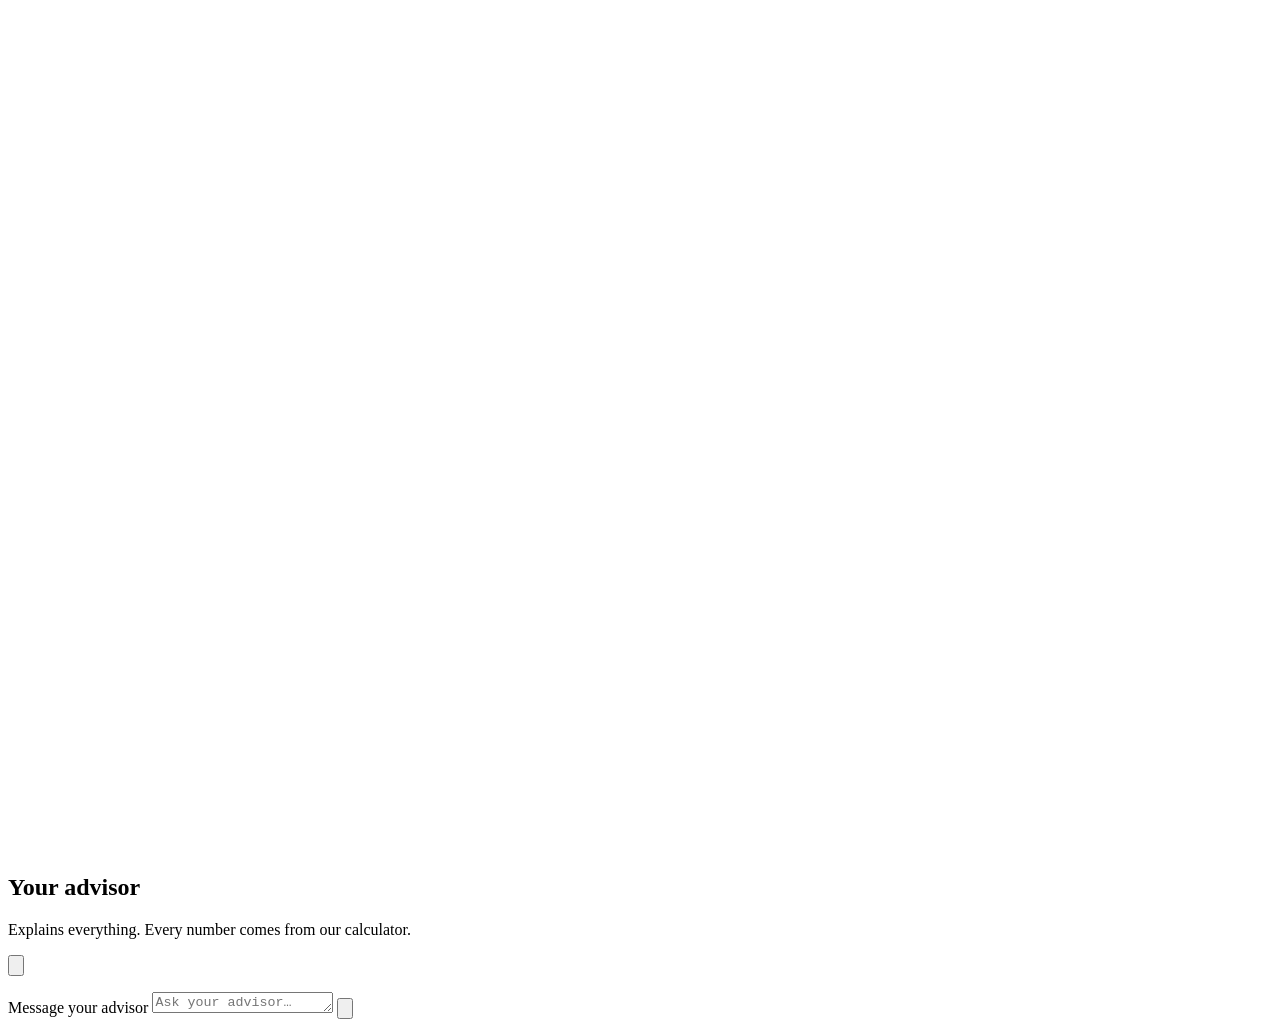
==== commit 3b778d89: "UI for live markets, bank deposits and savings bonds Your plan: a Markets today card (CSI 300, SSE, " ====
--- a/src/wealth_advisor/ui/static/index.html
+++ b/src/wealth_advisor/ui/static/index.html
@@ -48,7 +48,7 @@
         <div class="steps-tools">
           <button data-step="compare" class="tool" disabled>
             <svg viewBox="0 0 24 24" aria-hidden="true"><path d="M4 7h16M4 12h10M4 17h6"/></svg>
-            <span data-i18n>Compare funds</span>
+            <span data-i18n>Compare</span>
           </button>
           <button data-step="stress" class="tool" disabled>
             <svg viewBox="0 0 24 24" aria-hidden="true"><path d="M3 5l6 7 4-4 8 10"/></svg>
